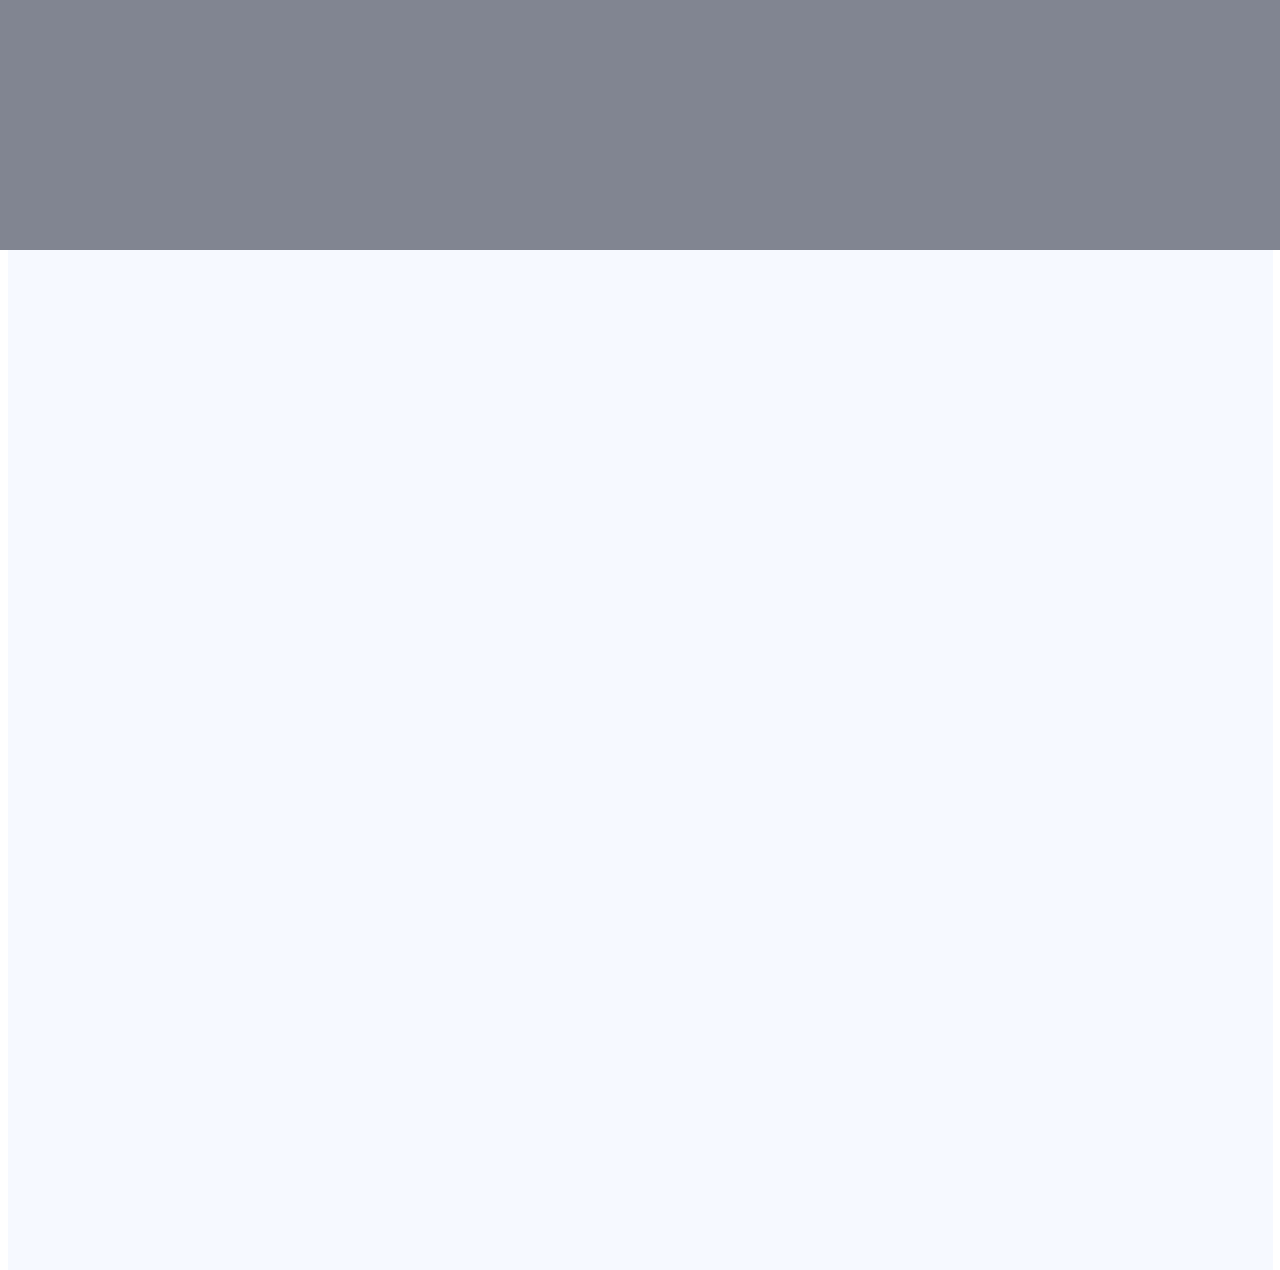
==== www-/index.html @ 26cedbe9 "---" ====
﻿<!DOCTYPE html>
<html>
<head>
	<meta charset="utf-8" />
	<title></title>
	<link rel="stylesheet" type="text/css" href="css/css-reset.css" />
	<link rel="stylesheet" type="text/css" href="css/styles.css" />
	<script src="js/jquery-1.11.2.min.js"></script>
	<script src="js/script.js"></script>
</head>
<body>
	<div class="top"></div>
	<div class="main">
		<div class="content">
		
		</div>
	</div>
</body>
</html>
---- www-/css/styles.css ----
﻿.top {
	height: 250px;
	background: #818591;
}
.main {
	width: 1010px;
	margin: 0 auto;
	padding-left: 255px;
	padding-top: 20px;
	background: #F6F9FF;
	min-height: 1000px;
}
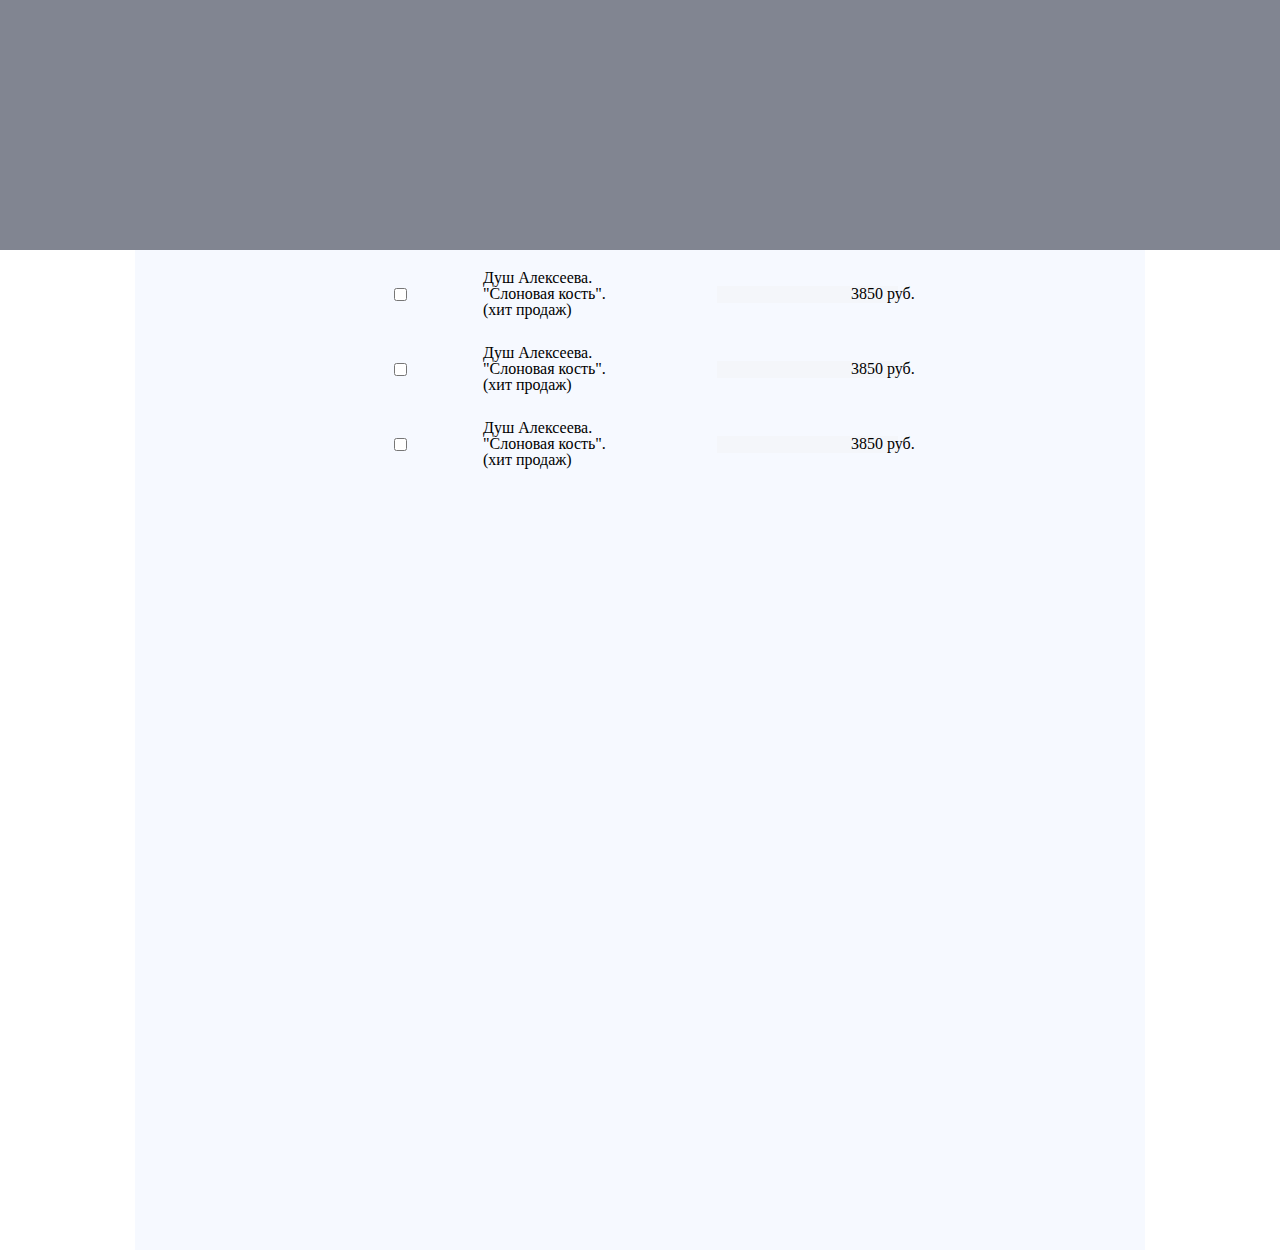
==== commit 5a011096: "213123123" ====
--- a/www-/index.html
+++ b/www-/index.html
@@ -12,7 +12,47 @@
 	<div class="top"></div>
 	<div class="main">
 		<div class="content">
-		
+			<div class="dush">
+				<div class="dush-elements dush1">
+					<div class="dush-element checkbox">
+						<input type="checkbox" id="dush1" />
+					</div>
+					<div class="dush-element image"></div>
+					<div class="dush-element name">
+						<label for="dush1"> Душ Алексеева.<br>"Слоновая кость".<br>(хит продаж)</label>
+					</div>
+					<div class="dush-element value">
+						<input type="text" disabled />
+					</div>
+					<div class="dush-element price">3850 руб.</div>
+				</div>
+				<div class="dush-elements dush2">
+					<div class="dush-element checkbox">
+						<input type="checkbox" id="dush2" />
+					</div>
+					<div class="dush-element image"></div>
+					<div class="dush-element name">
+						<label for="dush2"> Душ Алексеева.<br>"Слоновая кость".<br>(хит продаж)</label>
+					</div>
+					<div class="dush-element value">
+						<input type="text" disabled />
+					</div>
+					<div class="dush-element price">3850 руб.</div>
+				</div>
+				<div class="dush-elements dush3">
+					<div class="dush-element checkbox">
+						<input type="checkbox" id="dush3" />
+					</div>
+					<div class="dush-element image"></div>
+					<div class="dush-element name">
+						<label for="dush3"> Душ Алексеева.<br>"Слоновая кость".<br>(хит продаж)</label>
+					</div>
+					<div class="dush-element value">
+						<input type="text" disabled />
+					</div>
+					<div class="dush-element price">3850 руб.</div>
+				</div>
+			</div>
 		</div>
 	</div>
 </body>
--- a/www-/css/styles.css
+++ b/www-/css/styles.css
@@ -1,4 +1,12 @@
-﻿.top {
+﻿* {
+	-moz-box-sizing: border-box;
+	-webkit-box-sizing: border-box;
+	box-sizing: border-box;
+	-moz-transition: opacity 0.25s, text-shadow 0.25s;
+	-webkit-transition: opacity 0.25s, text-shadow 0.25s;
+	transition: opacity 0.25s, text-shadow 0.25s;
+}
+.top {
 	height: 250px;
 	background: #818591;
 }
@@ -9,4 +17,36 @@
 	padding-top: 20px;
 	background: #F6F9FF;
 	min-height: 1000px;
+}
+	.dush-elements {
+		height: 75px;
+		width: 600px;
+		vertical-align: middle;
+	}
+	.dush-element {
+		display: inline-block;
+		vertical-align: middle;
+		position: relative;
+	}
+		.checkbox {
+			width: 30px;
+		}
+		.image {
+			width: 55px;
+		}
+		.name {
+			width: 230px;
+		}
+		.value {
+			width: 130px;
+		}
+		.price {
+			width: 120px;
+		}
+.fixed-style {
+	position: fixed;
+    top: 0px;
+    background: rgba(246, 249, 255, 0.55);
+	border: 1px solid #FF7B00;
+    z-index: 2147483647;
 }